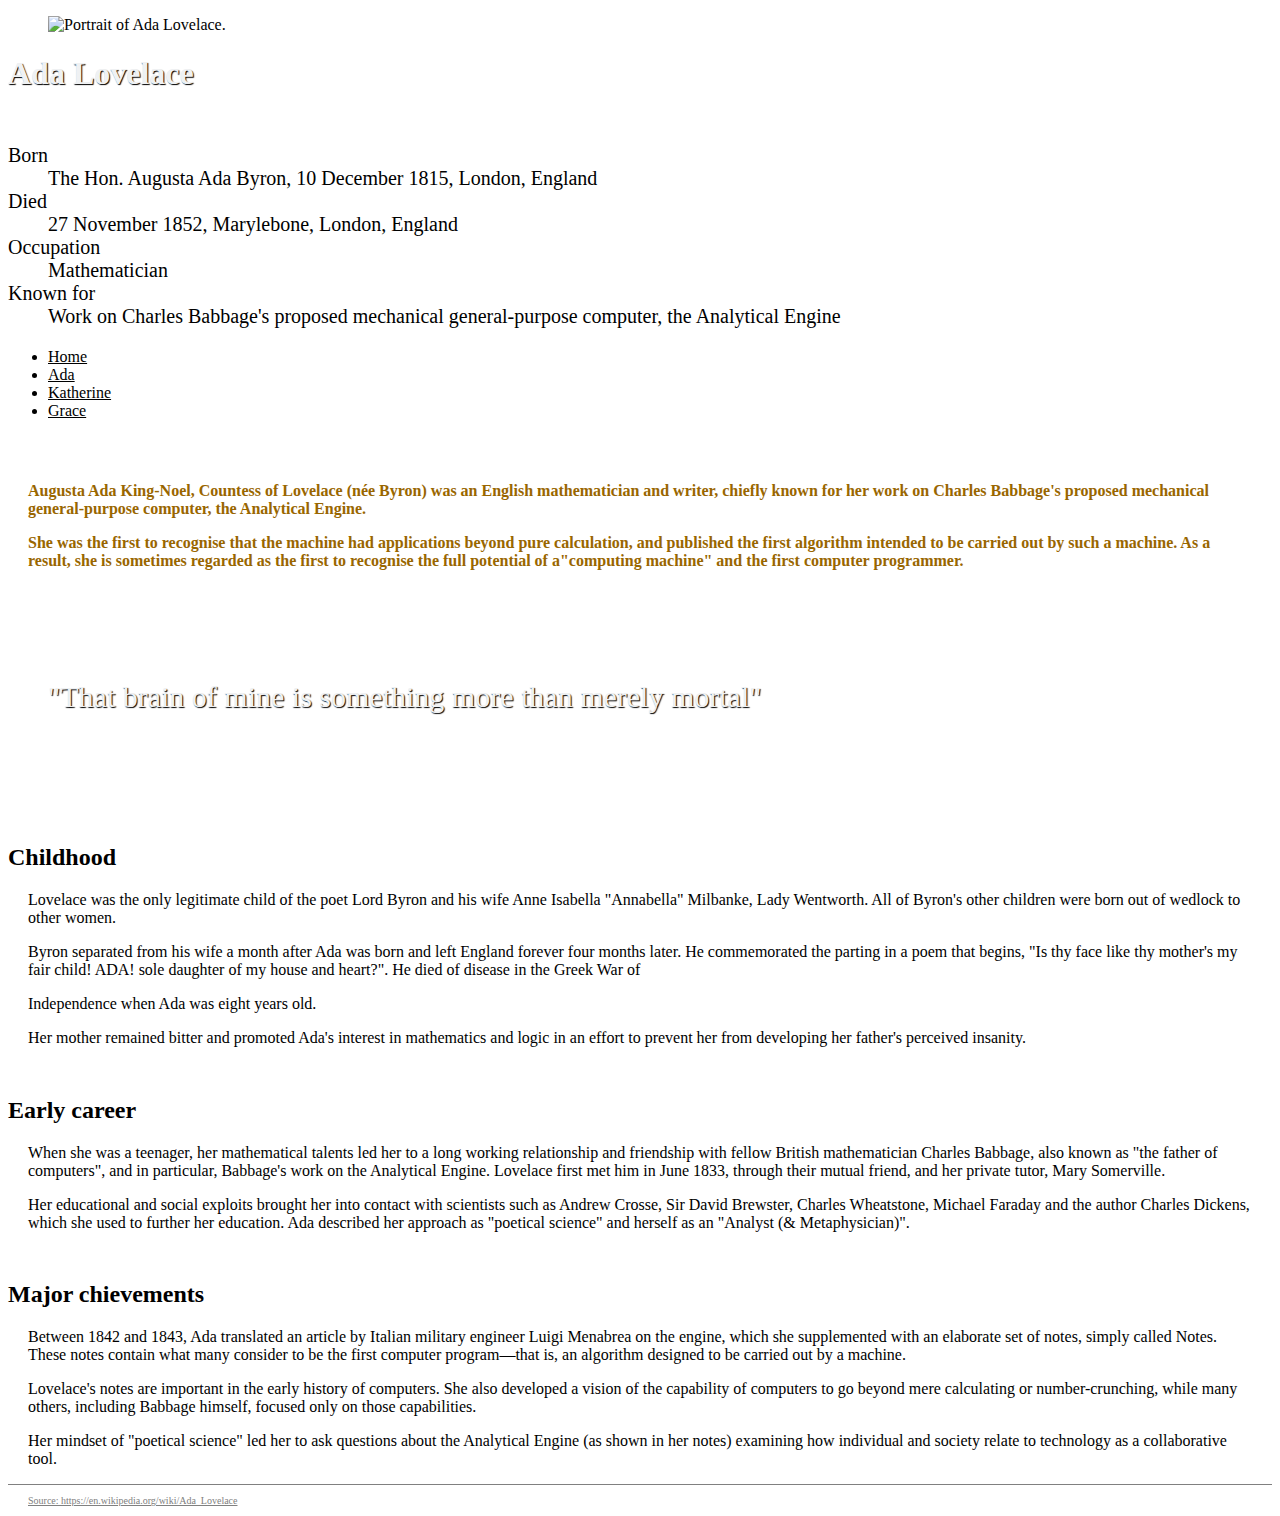
==== ada.html @ bf35688b "cleaned up html and css, inluding html validator check - all green" ====
<!DOCTYPE HTML>

<html lang="en-GB">

<head>
  <title> Ada Lovelace </title>
  <link href="css/page.css" rel="stylesheet" />
  <meta name="viewport" content="width=device-width, initial-scale=1.0">
  <link rel="stylesheet" href="https://stackpath.bootstrapcdn.com/bootstrap/4.1.3/css/bootstrap.min.css" integrity="sha384-MCw98/SFnGE8fJT3GXwEOngsV7Zt27NXFoaoApmYm81iuXoPkFOJwJ8ERdknLPMO" crossorigin="anonymous">
  <link href="css/page.css" rel="stylesheet" />
</head>

<body>

  <!-- JUMBOTRON  -->
  <div class="jumbotron bg-warning">
    <article>
      <div class="row ">
        <div class="col-md-1">
        </div> <!-- col-md-1-->

        <div class="col-md-4">
          <figure>
            <img class="img-fluid" src="images/Ada.jpg" alt="Portrait of Ada Lovelace." id="imgAda" />
          </figure>
        </div> <!-- col-md-4-->

        <div class="col-md-7">
          <header>
            <h1 class="display-3">Ada Lovelace</h1>
          </header>
          <dl class="row">
            <dt class="col-sm-3">Born</dt>
            <dd class="col-sm-9">The Hon. Augusta Ada Byron, 10 December 1815, London, England</dd>
            <dt class="col-sm-3">Died</dt>
            <dd class="col-sm-9"> 27 November 1852, Marylebone, London, England </dd>
            <dt class="col-sm-3">Occupation</dt>
            <dd class="col-sm-9"> Mathematician </dd>
            <dt class="col-sm-3">Known for</dt>
            <dd class="col-sm-9"> Work on Charles Babbage's proposed mechanical general-purpose computer, the Analytical Engine </dd>
          </dl> <!--  end of row for key facts table-->
        </div> <!-- col-md-7-->
      </div> <!-- row for jumbo-->
    </article>

    <!-- NAV IN JUMBOTRON  -->

    <ul class="nav nav-tabs">
      <li class="nav-item">
        <a class="nav-link" href="index.html">Home</a>
      </li>
      <li class="nav-item">
        <a class="nav-link active" href="">Ada</a>
      </li>
      <li class="nav-item">
        <a class="nav-link" href="katherine.html">Katherine</a>
      </li>
      <li class="nav-item">
        <a class="nav-link" href="grace.html">Grace</a>
      </li>
    </ul>
  </div>

  <!-- 1ST CONTAINER BELOW JUMBOTRON  -->

  <article>
    <div class="container">
      <div class="row">

        <div class="col-md-8 lead">
          <div id="intro">
            <p><strong> Augusta Ada King-Noel, Countess of Lovelace (née Byron) was an English mathematician and writer, chiefly known for her work on Charles Babbage's proposed mechanical general-purpose computer, the Analytical Engine. </strong></p>
            <p> <strong> She was the first to recognise that the machine had applications beyond pure calculation, and published the first algorithm intended to be carried out by such a machine. As a result, she is sometimes regarded as the first to
                recognise the full potential of a"computing machine" and the first computer programmer. </strong> </p>
          </div> <!-- end of #intro -->
        </div> <!-- col-md-8-->

        <div class="col-md-4 lead bg-secondary text-center" id="quote">
          <blockquote>"That brain of mine is something more than merely mortal"</blockquote>
        </div>
        <!--col-md-4 lead"-->

      </div> <!-- end of row -->
    </div> <!-- end of container -->

    <!-- 2ND CONTAINER BELOW JUMBOTRON  -->

    <div class="container">
      <div class="row">

        <div class="col-md-4 lead">
          <h2>Childhood</h2>
          <p>Lovelace was the only legitimate child of the poet Lord Byron and his wife Anne Isabella "Annabella" Milbanke, Lady Wentworth. All of Byron's other children were born out of wedlock to other women. </p>
          <p> Byron separated from his wife a month after Ada was born and left England forever four months later. He commemorated the parting in a poem that begins, "Is thy face like thy mother's my fair child! ADA! sole daughter of my house and
            heart?". He died of disease in the Greek War of
            <p> Independence when Ada was eight years old.</p>
            <p>Her mother remained bitter and promoted Ada's interest in mathematics and logic in an effort to prevent her from developing her father's perceived insanity.</p>
        </div> <!-- col-md-4-->

        <div class="col-md-4 lead">
          <h2>Early career</h2>
          <p> When she was a teenager, her mathematical talents led her to a long working relationship and friendship with fellow British mathematician Charles Babbage, also known as "the father of computers", and in particular, Babbage's work on
            the Analytical Engine. Lovelace first met him in June 1833, through their mutual friend, and her private tutor, Mary Somerville. </p>
          <p> Her educational and social exploits brought her into contact with scientists such as Andrew Crosse, Sir David Brewster, Charles Wheatstone, Michael Faraday and the author Charles Dickens, which she used to further her education. Ada
            described her approach as "poetical science" and herself as an "Analyst (& Metaphysician)".</p>
        </div> <!-- col-md-4-->

        <div class="col-md-4 lead">
          <h2>Major chievements</h2>
          <p>Between 1842 and 1843, Ada translated an article by Italian military engineer Luigi Menabrea on the engine, which she supplemented with an elaborate set of notes, simply called Notes. These notes contain what many consider to be the
            first computer program—that is, an algorithm designed to be carried out by a machine.</p>
          <p>Lovelace's notes are important in the early history of computers. She also developed a vision of the capability of computers to go beyond mere calculating or number-crunching, while many others, including Babbage himself, focused only
            on those capabilities.</p>
          <p> Her mindset of "poetical science" led her to ask questions about the Analytical Engine (as shown in her notes) examining how individual and society relate to technology as a collaborative tool.</p>
        </div> <!-- col-md-4-->

      </div> <!-- row-->
    </div> <!-- container-->
  </article>

  <div class="container text-center">
    <footer>
      <p>
        <a href="https://en.wikipedia.org/wiki/Ada_Lovelace">Source: https://en.wikipedia.org/wiki/Ada_Lovelace</a>
      </p>
    </footer>
  </div>

</body>

</html>
---- css/page.css ----
#imgAda {
  max-width: 50%;
}

dl {
  padding-top: 30px;
}

.jumbotron {
  margin: 0px;
  padding: 0px;
}

.jumbotron h1 {
  color: #eff1f3;
  text-shadow: 1px 1px 1px black;
}

.jumbotron dl {
  font-size: 20px;
}

.nav-link {
  color: black;
}

.container h2 {
  padding-top: 30px;
}

.container p {
  padding-left: 20px;
  padding-right: 20px;
}

#intro {
  padding-top: 30px;
  color: #996600;
}

#quote {
  margin-top: 30px;
  padding-top: 50px;
  padding-bottom: 50px;
  color: #eff1f3;
  text-shadow: 1px 1px 1px black;
  font-size: 30px;
}

footer {
  font-size: 10px;
  border-top: 1px solid grey;
}

footer a {
  color: grey;
}
---- css/page.css ----
#imgAda {
  max-width: 50%;
}

dl {
  padding-top: 30px;
}

.jumbotron {
  margin: 0px;
  padding: 0px;
}

.jumbotron h1 {
  color: #eff1f3;
  text-shadow: 1px 1px 1px black;
}

.jumbotron dl {
  font-size: 20px;
}

.nav-link {
  color: black;
}

.container h2 {
  padding-top: 30px;
}

.container p {
  padding-left: 20px;
  padding-right: 20px;
}

#intro {
  padding-top: 30px;
  color: #996600;
}

#quote {
  margin-top: 30px;
  padding-top: 50px;
  padding-bottom: 50px;
  color: #eff1f3;
  text-shadow: 1px 1px 1px black;
  font-size: 30px;
}

footer {
  font-size: 10px;
  border-top: 1px solid grey;
}

footer a {
  color: grey;
}
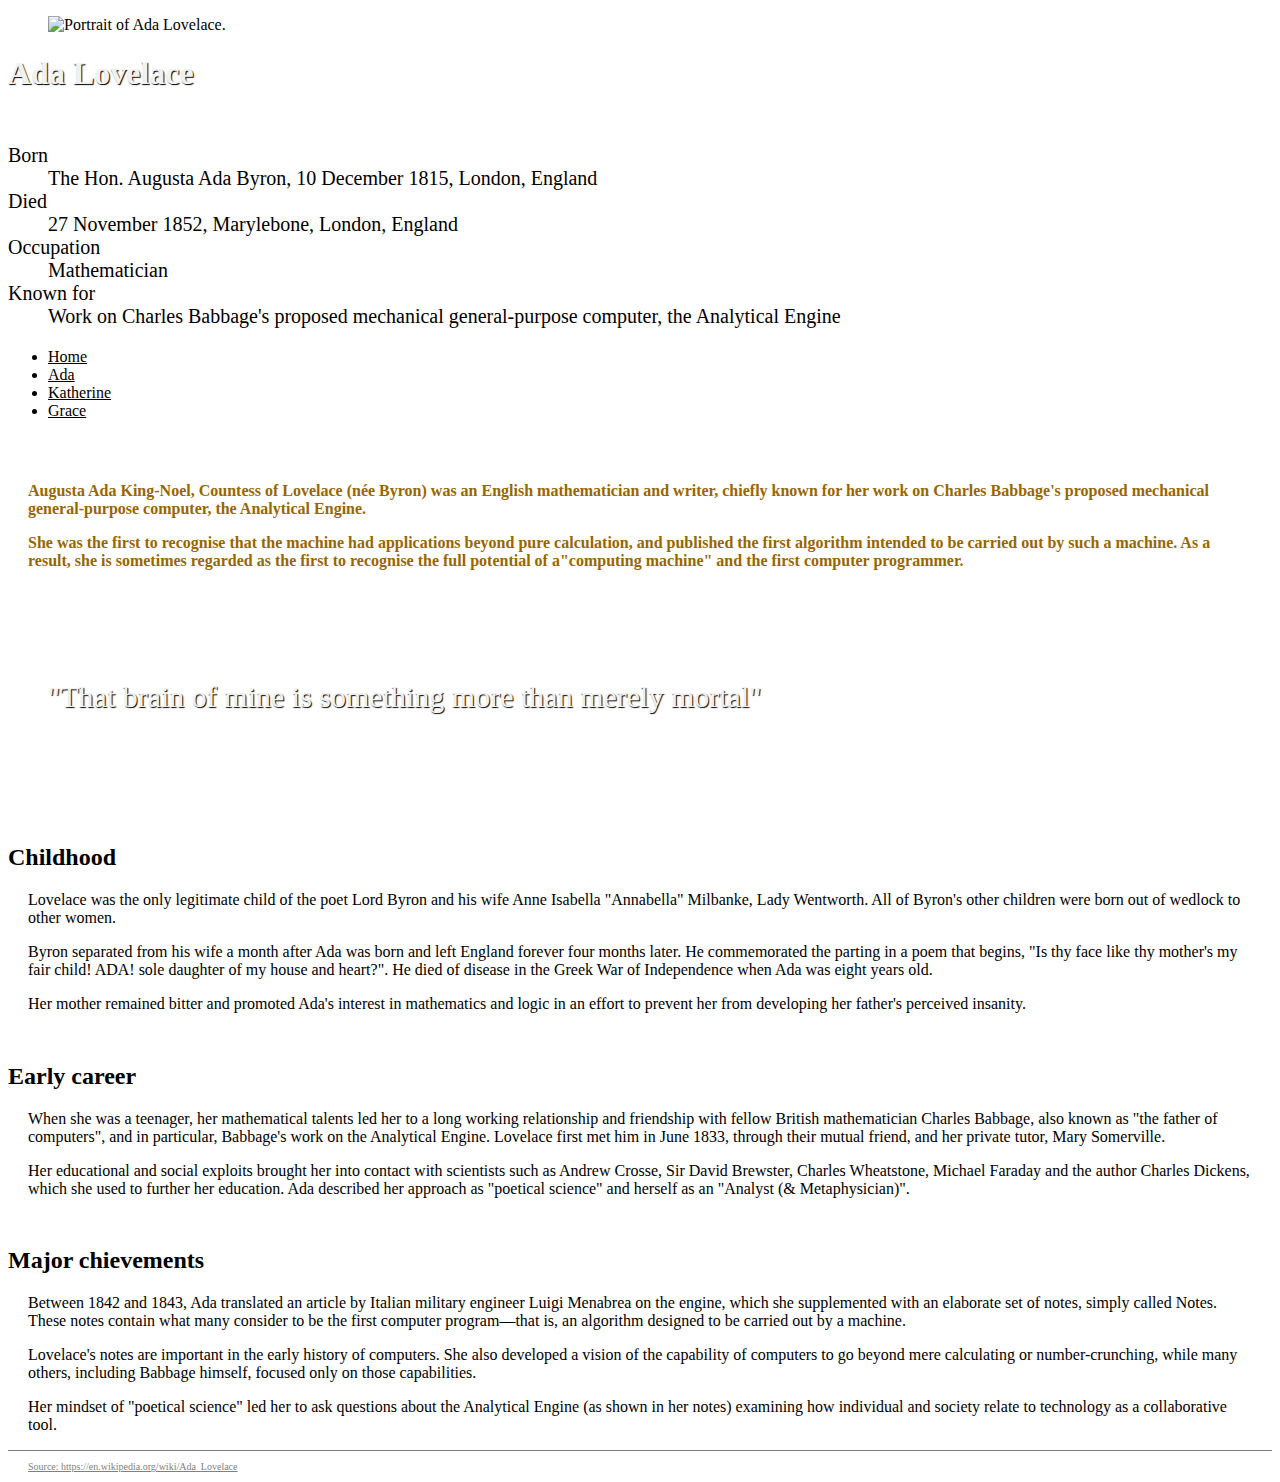
==== commit 03b0dc41: "minor changes" ====
--- a/ada.html
+++ b/ada.html
@@ -21,7 +21,7 @@
 
         <div class="col-md-4">
           <figure>
-            <img class="img-fluid" src="images/Ada.jpg" alt="Portrait of Ada Lovelace." id="imgAda" />
+            <img class="img-fluid" src="images/Ada.jpg" alt="Portrait of Ada Lovelace." id="img" />
           </figure>
         </div> <!-- col-md-4-->
 
@@ -91,10 +91,8 @@
         <div class="col-md-4 lead">
           <h2>Childhood</h2>
           <p>Lovelace was the only legitimate child of the poet Lord Byron and his wife Anne Isabella "Annabella" Milbanke, Lady Wentworth. All of Byron's other children were born out of wedlock to other women. </p>
-          <p> Byron separated from his wife a month after Ada was born and left England forever four months later. He commemorated the parting in a poem that begins, "Is thy face like thy mother's my fair child! ADA! sole daughter of my house and
-            heart?". He died of disease in the Greek War of
-            <p> Independence when Ada was eight years old.</p>
-            <p>Her mother remained bitter and promoted Ada's interest in mathematics and logic in an effort to prevent her from developing her father's perceived insanity.</p>
+          <p> Byron separated from his wife a month after Ada was born and left England forever four months later. He commemorated the parting in a poem that begins, "Is thy face like thy mother's my fair child! ADA! sole daughter of my house and heart?". He died of disease in the Greek War of Independence when Ada was eight years old.</p>
+          <p>Her mother remained bitter and promoted Ada's interest in mathematics and logic in an effort to prevent her from developing her father's perceived insanity.</p>
         </div> <!-- col-md-4-->
 
         <div class="col-md-4 lead">
--- a/css/page.css
+++ b/css/page.css
@@ -1,4 +1,4 @@
-#imgAda {
+#img {
   max-width: 50%;
 }
 
--- a/css/page.css
+++ b/css/page.css
@@ -1,4 +1,4 @@
-#imgAda {
+#img {
   max-width: 50%;
 }
 
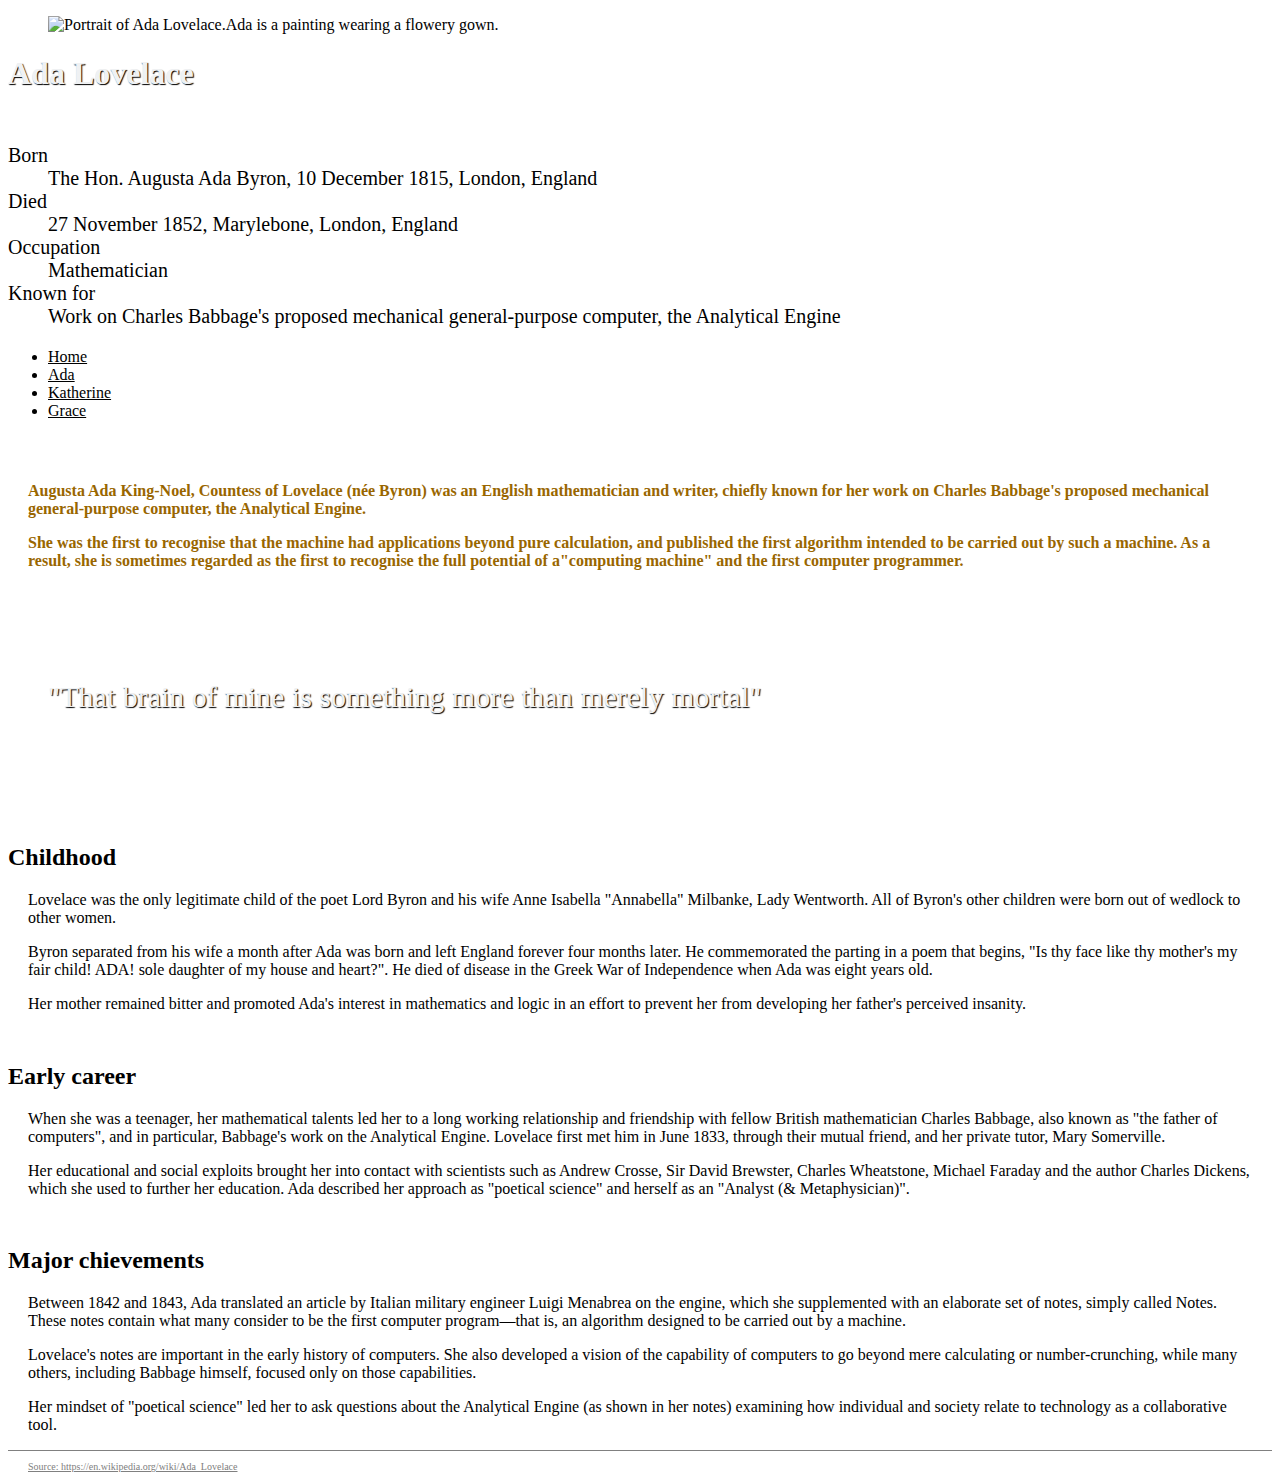
==== commit 67ef0351: "morning Joke. Creative alt descriptions especially for you ;)" ====
--- a/ada.html
+++ b/ada.html
@@ -21,7 +21,7 @@
 
         <div class="col-md-4">
           <figure>
-            <img class="img-fluid" src="images/Ada.jpg" alt="Portrait of Ada Lovelace." id="img" />
+            <img class="img-fluid" src="images/Ada.jpg" alt="Portrait of Ada Lovelace.Ada is a painting wearing a flowery gown." id="img" />
           </figure>
         </div> <!-- col-md-4-->
 
@@ -116,13 +116,12 @@
     </div> <!-- container-->
   </article>
 
-  <div class="container text-center">
-    <footer>
+<!-- 3RD CONTAINER -FOOTER  -->
+    <footer class="container text-center">
       <p>
         <a href="https://en.wikipedia.org/wiki/Ada_Lovelace">Source: https://en.wikipedia.org/wiki/Ada_Lovelace</a>
       </p>
     </footer>
-  </div>
 
 </body>
 
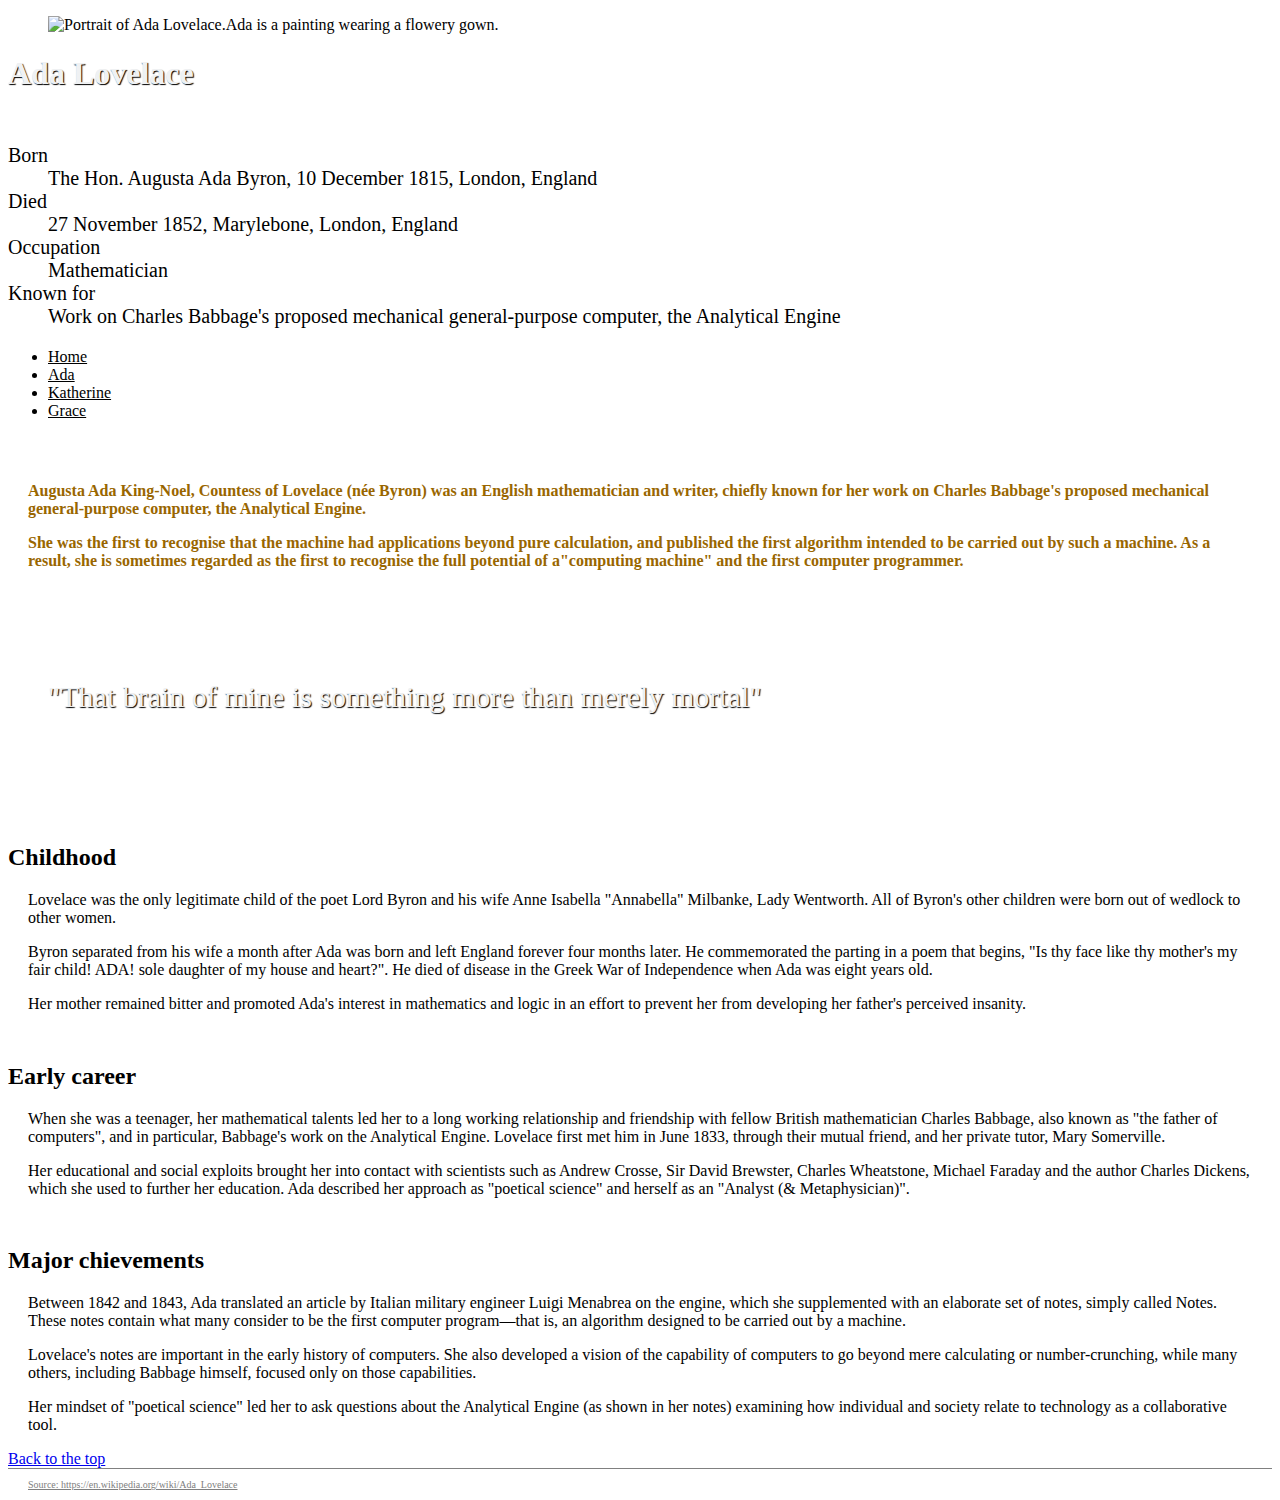
==== commit 384e54ef: "added back to the top links" ====
--- a/ada.html
+++ b/ada.html
@@ -27,7 +27,7 @@
 
         <div class="col-md-7">
           <header>
-            <h1 class="display-3">Ada Lovelace</h1>
+            <h1 class="display-3" id="backToTop">Ada Lovelace</h1>
           </header>
           <dl class="row">
             <dt class="col-sm-3">Born</dt>
@@ -50,7 +50,7 @@
         <a class="nav-link" href="index.html">Home</a>
       </li>
       <li class="nav-item">
-        <a class="nav-link active" href="">Ada</a>
+        <a class="nav-link active" href="ada.html">Ada</a>
       </li>
       <li class="nav-item">
         <a class="nav-link" href="katherine.html">Katherine</a>
@@ -91,7 +91,8 @@
         <div class="col-md-4 lead">
           <h2>Childhood</h2>
           <p>Lovelace was the only legitimate child of the poet Lord Byron and his wife Anne Isabella "Annabella" Milbanke, Lady Wentworth. All of Byron's other children were born out of wedlock to other women. </p>
-          <p> Byron separated from his wife a month after Ada was born and left England forever four months later. He commemorated the parting in a poem that begins, "Is thy face like thy mother's my fair child! ADA! sole daughter of my house and heart?". He died of disease in the Greek War of Independence when Ada was eight years old.</p>
+          <p> Byron separated from his wife a month after Ada was born and left England forever four months later. He commemorated the parting in a poem that begins, "Is thy face like thy mother's my fair child! ADA! sole daughter of my house and
+            heart?". He died of disease in the Greek War of Independence when Ada was eight years old.</p>
           <p>Her mother remained bitter and promoted Ada's interest in mathematics and logic in an effort to prevent her from developing her father's perceived insanity.</p>
         </div> <!-- col-md-4-->
 
@@ -111,17 +112,20 @@
             on those capabilities.</p>
           <p> Her mindset of "poetical science" led her to ask questions about the Analytical Engine (as shown in her notes) examining how individual and society relate to technology as a collaborative tool.</p>
         </div> <!-- col-md-4-->
-
       </div> <!-- row-->
+      <div class="text-center">
+        <a href="#backToTop" class="text-center text-secondary">Back to the top</a>
+      </div>
     </div> <!-- container-->
   </article>
 
-<!-- 3RD CONTAINER -FOOTER  -->
-    <footer class="container text-center">
-      <p>
-        <a href="https://en.wikipedia.org/wiki/Ada_Lovelace">Source: https://en.wikipedia.org/wiki/Ada_Lovelace</a>
-      </p>
-    </footer>
+
+  <!-- 3RD CONTAINER -FOOTER  -->
+  <footer class="container text-center text-secondary">
+    <p>
+      <a href="https://en.wikipedia.org/wiki/Ada_Lovelace">Source: https://en.wikipedia.org/wiki/Ada_Lovelace</a>
+    </p>
+  </footer>
 
 </body>
 
--- a/css/page.css
+++ b/css/page.css
@@ -55,3 +55,7 @@
 footer a {
   color: grey;
 }
+
+#backToTopLink {
+
+}
--- a/css/page.css
+++ b/css/page.css
@@ -55,3 +55,7 @@
 footer a {
   color: grey;
 }
+
+#backToTopLink {
+
+}
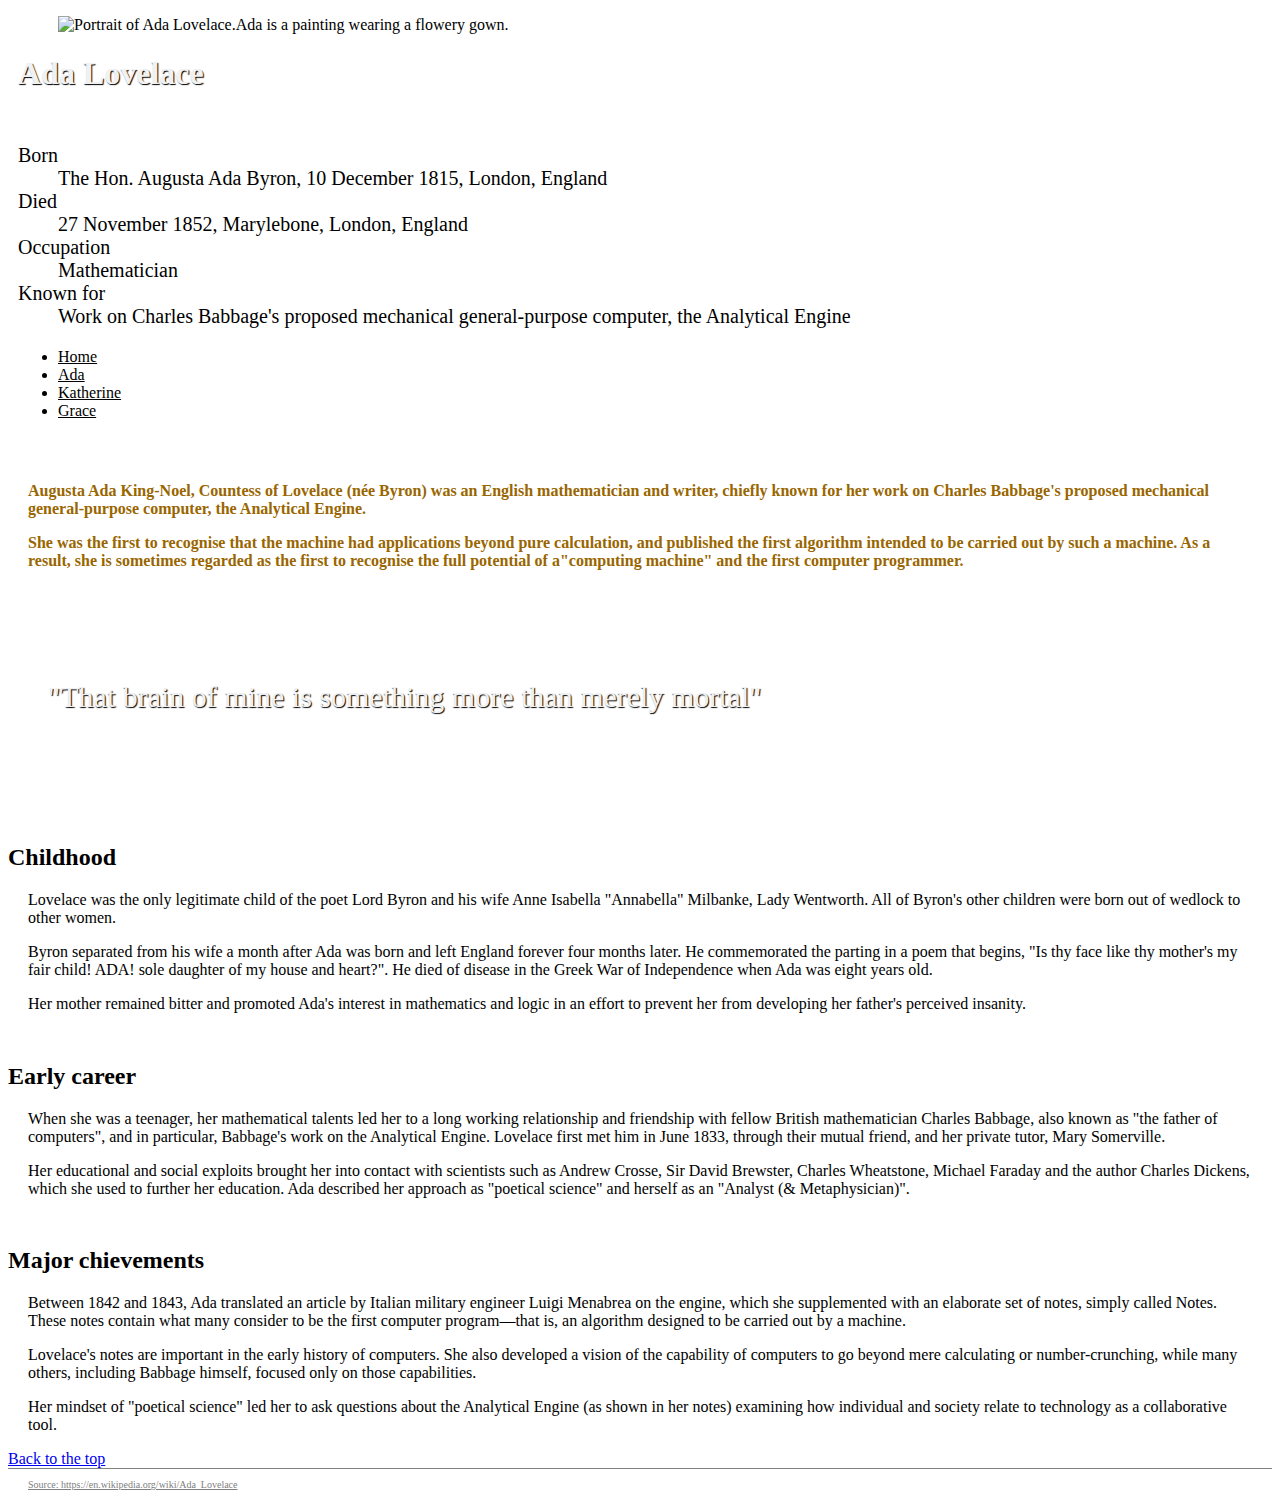
==== commit 6d8007f0: "final touches" ====
--- a/ada.html
+++ b/ada.html
@@ -114,8 +114,8 @@
         </div> <!-- col-md-4-->
       </div> <!-- row-->
       <div class="text-center">
-        <a href="#backToTop" class="text-center text-secondary">Back to the top</a>
-      </div>
+  <a href="#backToTop" class="text-center text-secondary">Back to the top</a>
+</div>
     </div> <!-- container-->
   </article>
 
--- a/css/page.css
+++ b/css/page.css
@@ -1,14 +1,7 @@
-#img {
-  max-width: 50%;
-}
-
-dl {
-  padding-top: 30px;
-}
-
 .jumbotron {
   margin: 0px;
   padding: 0px;
+  padding-left: 10px;
 }
 
 .jumbotron h1 {
@@ -18,6 +11,11 @@
 
 .jumbotron dl {
   font-size: 20px;
+  padding-top: 30px;
+}
+
+#img {
+  max-width: 50%;
 }
 
 .nav-link {
@@ -55,7 +53,3 @@
 footer a {
   color: grey;
 }
-
-#backToTopLink {
-
-}
--- a/css/page.css
+++ b/css/page.css
@@ -1,14 +1,7 @@
-#img {
-  max-width: 50%;
-}
-
-dl {
-  padding-top: 30px;
-}
-
 .jumbotron {
   margin: 0px;
   padding: 0px;
+  padding-left: 10px;
 }
 
 .jumbotron h1 {
@@ -18,6 +11,11 @@
 
 .jumbotron dl {
   font-size: 20px;
+  padding-top: 30px;
+}
+
+#img {
+  max-width: 50%;
 }
 
 .nav-link {
@@ -55,7 +53,3 @@
 footer a {
   color: grey;
 }
-
-#backToTopLink {
-
-}
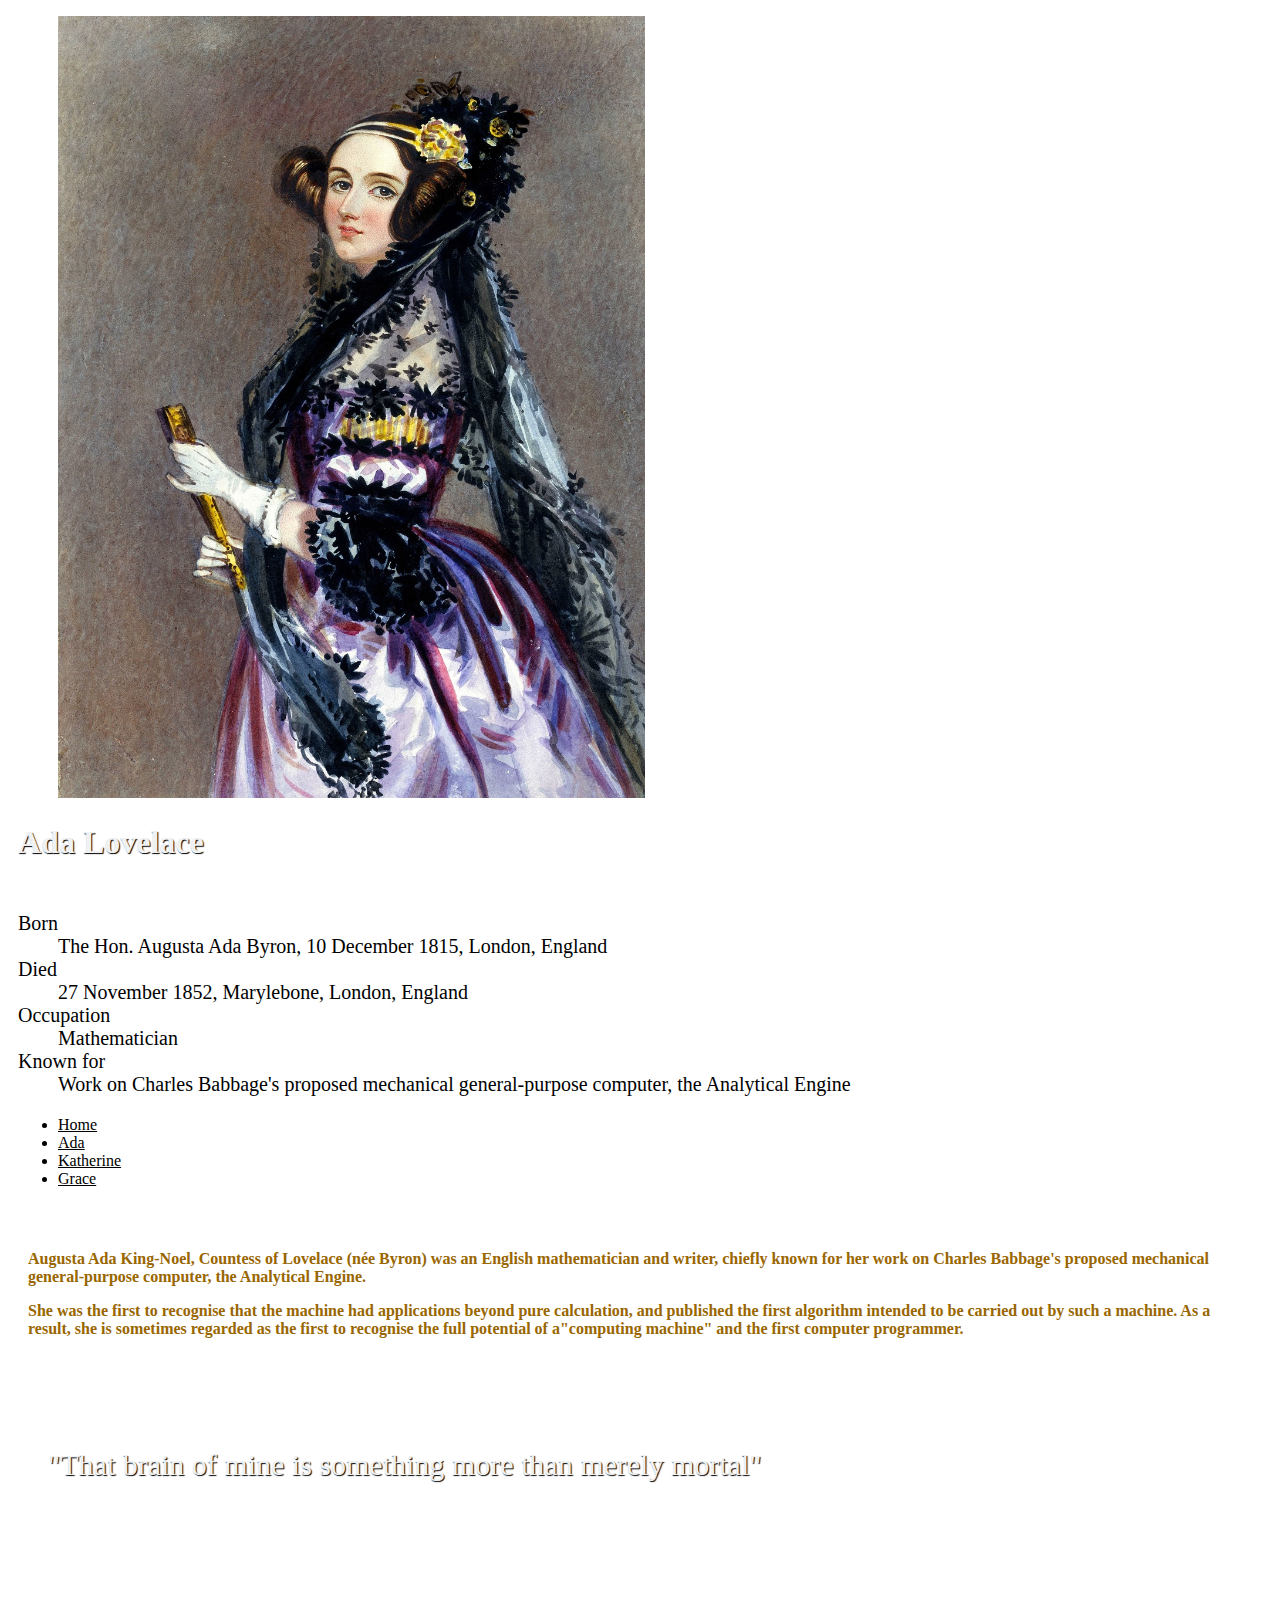
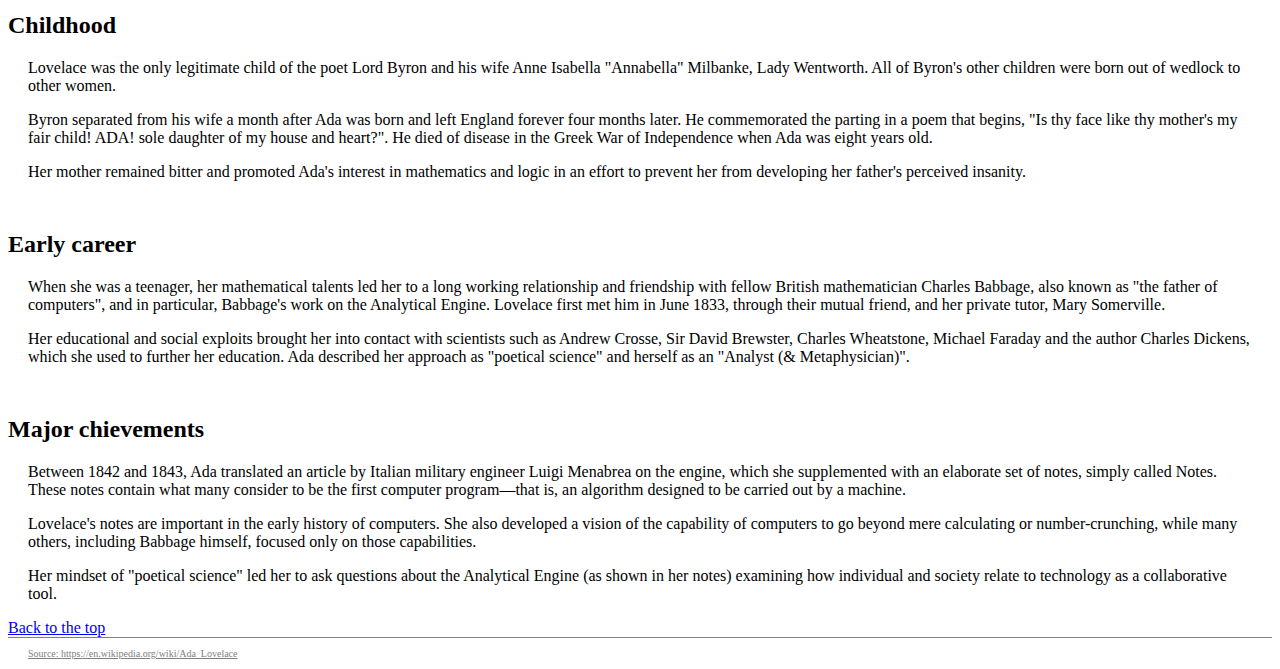
==== commit a506c548: "removed capiatl ltters from ima paths i html" ====
--- a/ada.html
+++ b/ada.html
@@ -21,7 +21,7 @@
 
         <div class="col-md-4">
           <figure>
-            <img class="img-fluid" src="images/Ada.jpg" alt="Portrait of Ada Lovelace.Ada is a painting wearing a flowery gown." id="img" />
+            <img class="img-fluid" src="images/ada.jpg" alt="Portrait of Ada Lovelace.Ada is a painting wearing a flowery gown." id="img" />
           </figure>
         </div> <!-- col-md-4-->
 
